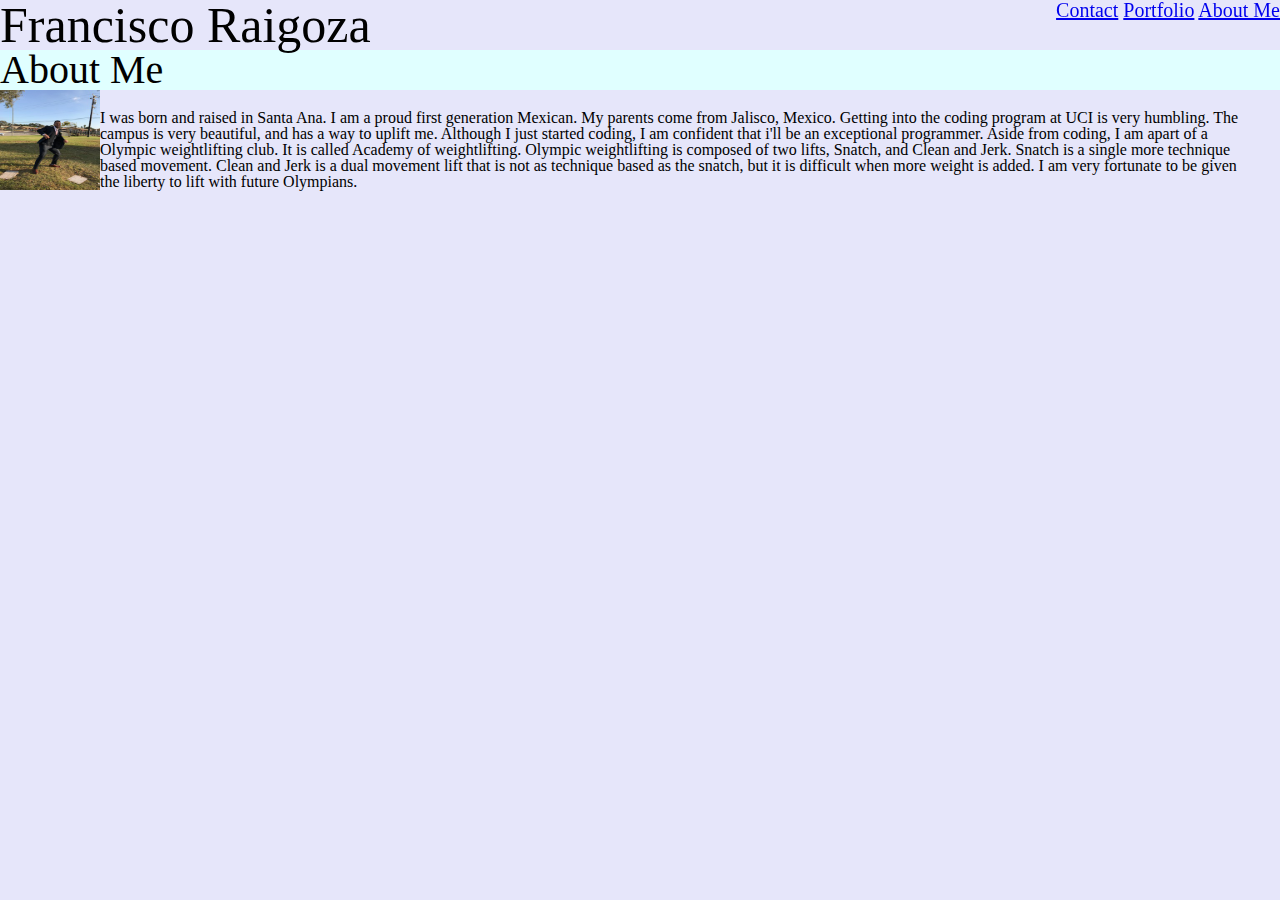
==== index.html @ 89c13068 "added files" ====
<!DOCTYPE html>
<html lang="en">
<head>
    <meta charset="UTF-8">
    <meta name="viewport" content="width=device-width, initial-scale=1.0">
    <meta http-equiv="X-UA-Compatible" content="ie=edge">
    <title>Francisco's Portfolio</title>
    <link rel = 'stylesheet' href = "assets/reset.css">
    <link rel ="stylesheet" href= "assets/style.css">
</head>
<body>
    <div id= "Header">
    <h1>Francisco Raigoza </h1>
    </div>

    <div id= "Links">
    <a href = "Contact.html">Contact</a>
    <a href="portfolio.html">Portfolio</a>
    <a href="index.html">About Me</a>
    </div>

    <div id = "AboutMe">       
        <h2>About Me</h2>  
        </div>
     <div id= "Paragraph">
         <img src ="assets/Image.jpg">
            
            <p>
                I was born and raised in Santa Ana. I am a proud first generation Mexican. My parents come from Jalisco, Mexico. 
                Getting into the coding program at UCI is very humbling. The campus is very beautiful, and has a way to uplift me. Although I just 
                started coding, I am confident that i'll be an exceptional programmer. Aside from coding, I am apart of a Olympic weightlifting club.
                It is called Academy of weightlifting. Olympic weightlifting is composed of two lifts, Snatch, and Clean and Jerk. Snatch is a single 
                more technique based movement. Clean and Jerk is a dual movement lift that is not as technique based as the snatch, but it 
                is difficult when more weight is added. I am very fortunate to be given the liberty to lift with future Olympians. 
            </p>
            
        </div>
    
</body>
</html>
---- assets/style.css ----
body{
    background-color:lavender;
}
#header{
    position: fixed;
    top:0;
    left:0;
    background-color:lightgreen;
    

}
h1{
    font-size:50px;
}
#Links{
    font-size:20px;
    border-right:0px;
    position: fixed;
    top:0;
    right:0;
}
p{
    padding:20px;
}
#AboutMe{
    background-color:lightcyan;
}
h2{
    font-size:40px
    
}


}
#Paragraph{
    margin: 10px;
}
img{
    float:left;
    height: 100px;
    width: 100px;

}
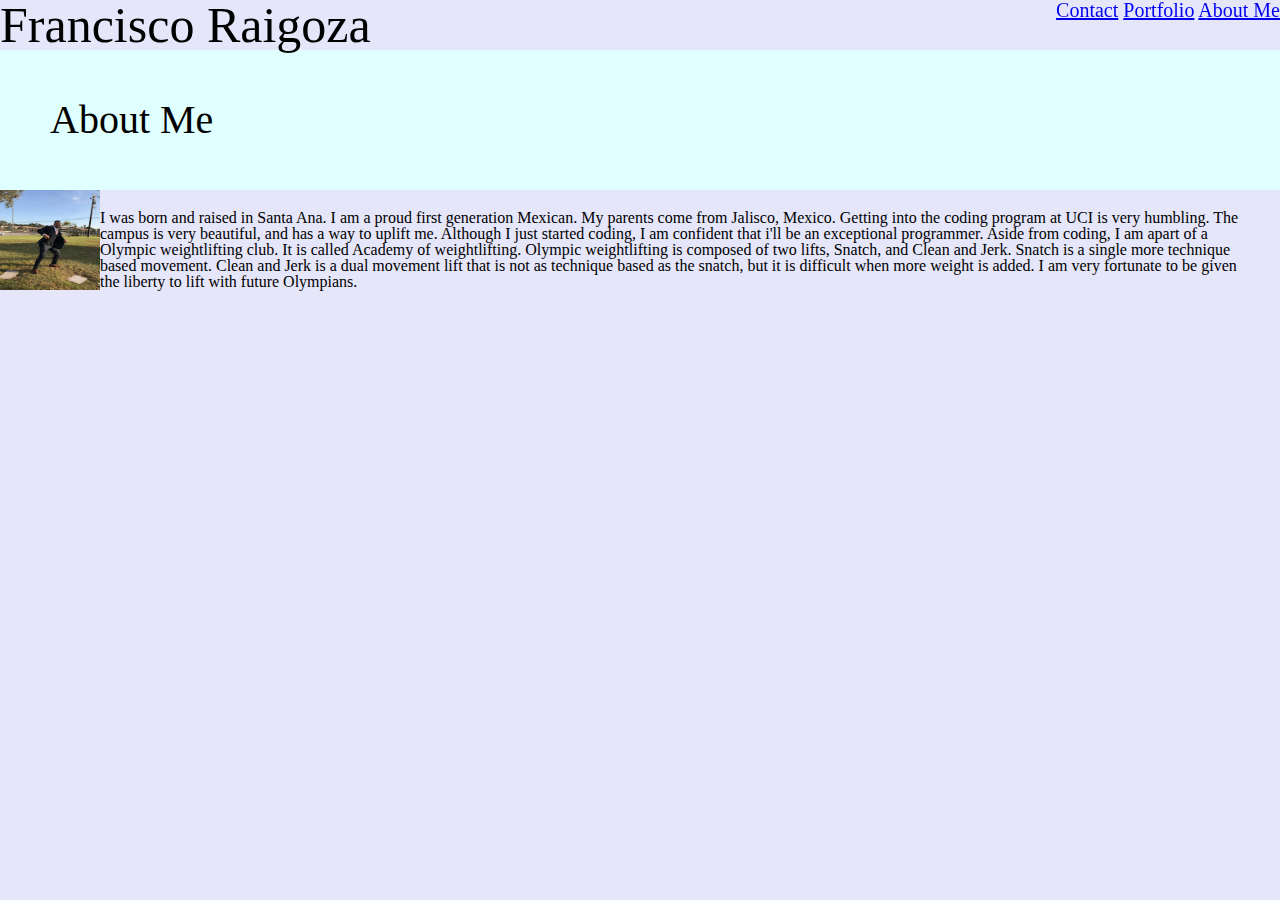
==== commit c703d3ec: "Changes" ====
--- a/index.html
+++ b/index.html
@@ -4,7 +4,7 @@
     <meta charset="UTF-8">
     <meta name="viewport" content="width=device-width, initial-scale=1.0">
     <meta http-equiv="X-UA-Compatible" content="ie=edge">
-    <title>Francisco's Portfolio</title>
+    <title>Francisco's Portfolio  </title>
     <link rel = 'stylesheet' href = "assets/reset.css">
     <link rel ="stylesheet" href= "assets/style.css">
 </head>
--- a/assets/style.css
+++ b/assets/style.css
@@ -1,6 +1,8 @@
 
 body{
     background-color:lavender;
+    height:700px;
+    width;700px;
 }
 #header{
     position: fixed;
@@ -25,6 +27,7 @@
 }
 #AboutMe{
     background-color:lightcyan;
+    padding:50px;
 }
 h2{
     font-size:40px
@@ -34,11 +37,14 @@
 
 }
 #Paragraph{
-    margin: 10px;
+    padding:50px;
 }
 img{
     float:left;
     height: 100px;
     width: 100px;
 
+}
+#YourName{
+    background-color:magenta;
 }